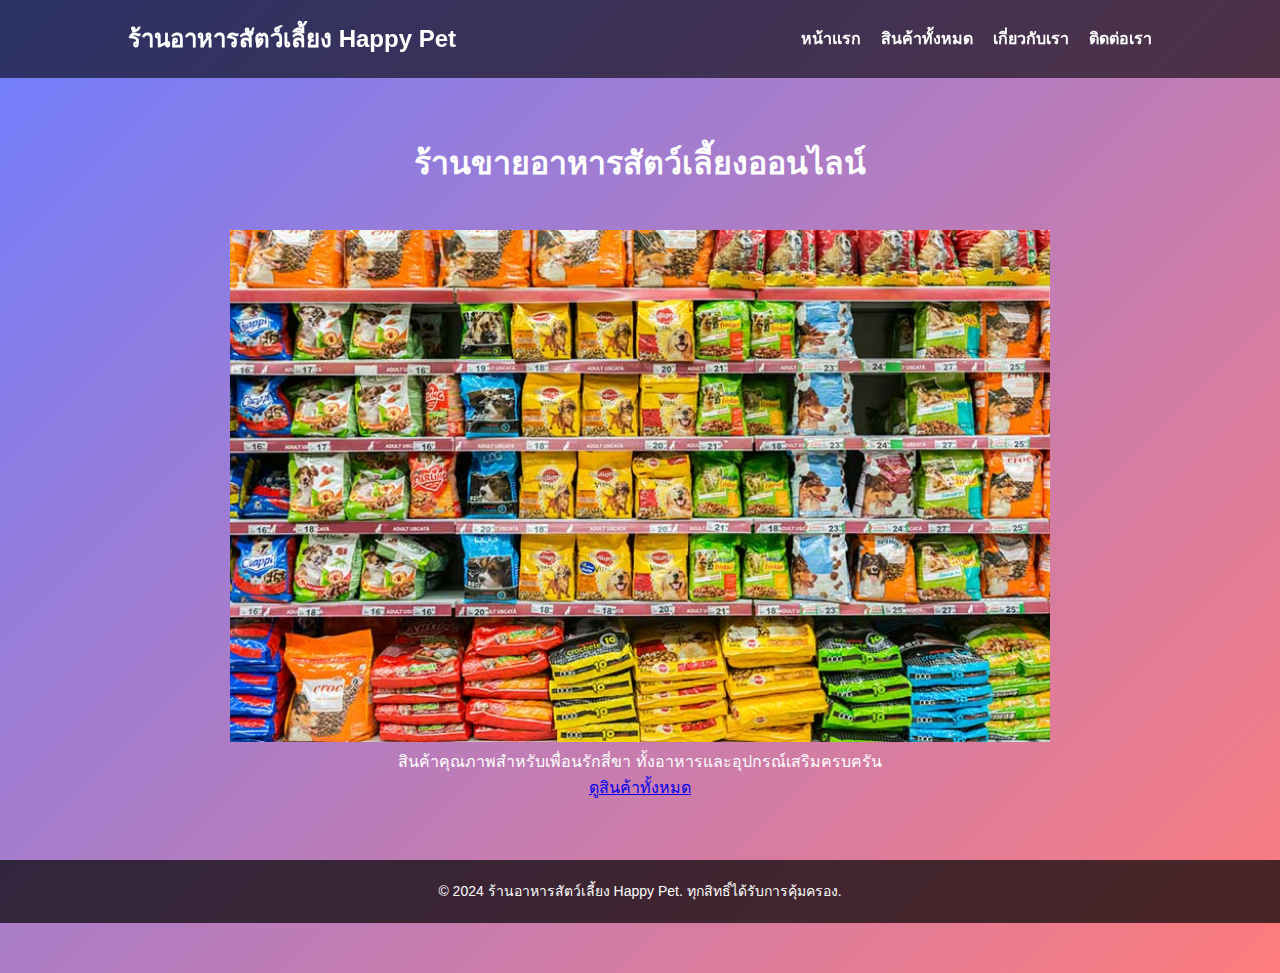
==== index.html @ ecef8260 "First commit" ====
<!DOCTYPE html>
<html lang="th">
<head>
    <meta charset="UTF-8">
    <meta name="viewport" content="width=device-width, initial-scale=1.0">
    <title>ร้านขายอาหารสัตว์เลี้ยง</title>
    <link rel="stylesheet" href="style.css">
</head>
<body>
    <!-- Header Section -->
    <header>
        <div class="container">
            <h1>ร้านอาหารสัตว์เลี้ยง Happy Pet</h1>
            <nav>
                <ul>
                    <li><a href="index.html">หน้าแรก</a></li>
                    <li><a href="products.html">สินค้าทั้งหมด</a></li>
                    <li><a href="about.html">เกี่ยวกับเรา</a></li>
                    <li><a href="contact.html">ติดต่อเรา</a></li>
                </ul>
            </nav>
        </div>
    </header>

    <!-- Hero Section -->
    <section class="hero">
        <div class="container">
            <h2>ร้านขายอาหารสัตว์เลี้ยงออนไลน์</h2>
            <img src="img/BG.jpg" width="80%">
            <p>สินค้าคุณภาพสำหรับเพื่อนรักสี่ขา ทั้งอาหารและอุปกรณ์เสริมครบครัน</p>
            <a href="products.html" class="btn">ดูสินค้าทั้งหมด</a>
        </div>
    </section>

    <!-- Footer Section -->
    <footer>
        <div class="container">
            <p>&copy; 2024 ร้านอาหารสัตว์เลี้ยง Happy Pet. ทุกสิทธิ์ได้รับการคุ้มครอง.</p>
        </div>
    </footer>
</body>
</html>
---- style.css ----
/* Reset some default styles */
* {
    margin: 0;
    padding: 0;
    box-sizing: border-box;
}

/* Body & General Styling */
body {
    font-family: 'Arial', sans-serif;
    line-height: 1.6;
    background: linear-gradient(135deg, #6e7dff, #ff7c7c); /* Gradient background */
    color: white;
    padding-bottom: 50px; /* เว้นที่ด้านล่างสำหรับ Footer */
}

/* Header Styling */
header {
    background-color: rgba(0, 0, 0, 0.6);
    color: white;
    padding: 20px 0;
    position: sticky;
    top: 0;
    z-index: 1000;
}

header .container {
    width: 80%;
    margin: 0 auto;
    display: flex;
    justify-content: space-between;
    align-items: center;
}

header h1 {
    font-size: 24px;
    font-weight: bold;
}

header nav ul {
    list-style: none;
    display: flex;
    gap: 20px;
}

header nav ul li {
    display: inline;
}

header nav ul li a {
    text-decoration: none;
    color: white;
    font-weight: 600;
    text-transform: uppercase;
    transition: color 0.3s ease;
}

header nav ul li a:hover {
    color: #ff7c7c; /* Change color on hover */
}

/* Main Section Styling */
section {
    padding: 60px 0;
    text-align: center;
}

.container {
    width: 80%;
    margin: 0 auto;
}

h2 {
    font-size: 32px;
    margin-bottom: 40px;
    text-transform: uppercase;
    font-weight: 700;
}

/* Products Section Styling */
.products .product-list {
    display: flex;
    gap: 30px;
    justify-content: center;
    flex-wrap: wrap;
}

.product-item {
    background-color: rgba(255, 255, 255, 0.8);
    border-radius: 10px;
    width: 250px;
    padding: 20px;
    text-align: center;
    box-shadow: 0 4px 10px rgba(0, 0, 0, 0.1);
    transition: transform 0.3s ease, box-shadow 0.3s ease;
}

.product-item:hover {
    transform: translateY(-10px);
    box-shadow: 0 10px 20px rgba(0, 0, 0, 0.2);
}

.product-item img {
    width: 100%;
    height: auto;
    border-radius: 5px;
}

.product-item h3 {
    font-size: 20px;
    margin: 15px 0;
}

.product-item p {
    font-size: 18px;
    color: #333;
    margin: 10px 0;
}

.product-item button {
    padding: 10px;
    background-color: #6e7dff;
    color: white;
    border: none;
    border-radius: 5px;
    cursor: pointer;
    transition: background-color 0.3s;
    font-size: 16px;
}

.product-item button:hover {
    background-color: #ff7c7c;
}

/* About Section Styling */
.about {
    font-size: 18px;
    color: #f5f5f5;
    line-height: 1.8;
}

.about p {
    margin: 15px 0;
}

/* Contact Section Styling */
.contact {
    font-size: 18px;
    color: #f5f5f5;
    line-height: 1.8;
}

.contact p {
    margin: 15px 0;
}

/* Footer Section Styling */
footer {
    background-color: rgba(0, 0, 0, 0.7);
    color: white;
    text-align: center;
    padding: 20px 0;
}

footer p {
    font-size: 14px;
}

/* Responsive Design */
@media (max-width: 768px) {
    header .container {
        flex-direction: column;
        align-items: flex-start;
    }

    header nav ul {
        flex-direction: column;
        gap: 10px;
    }

    .product-list {
        flex-direction: column;
        align-items: center;
    }

    .product-item {
        width: 80%;
    }
}
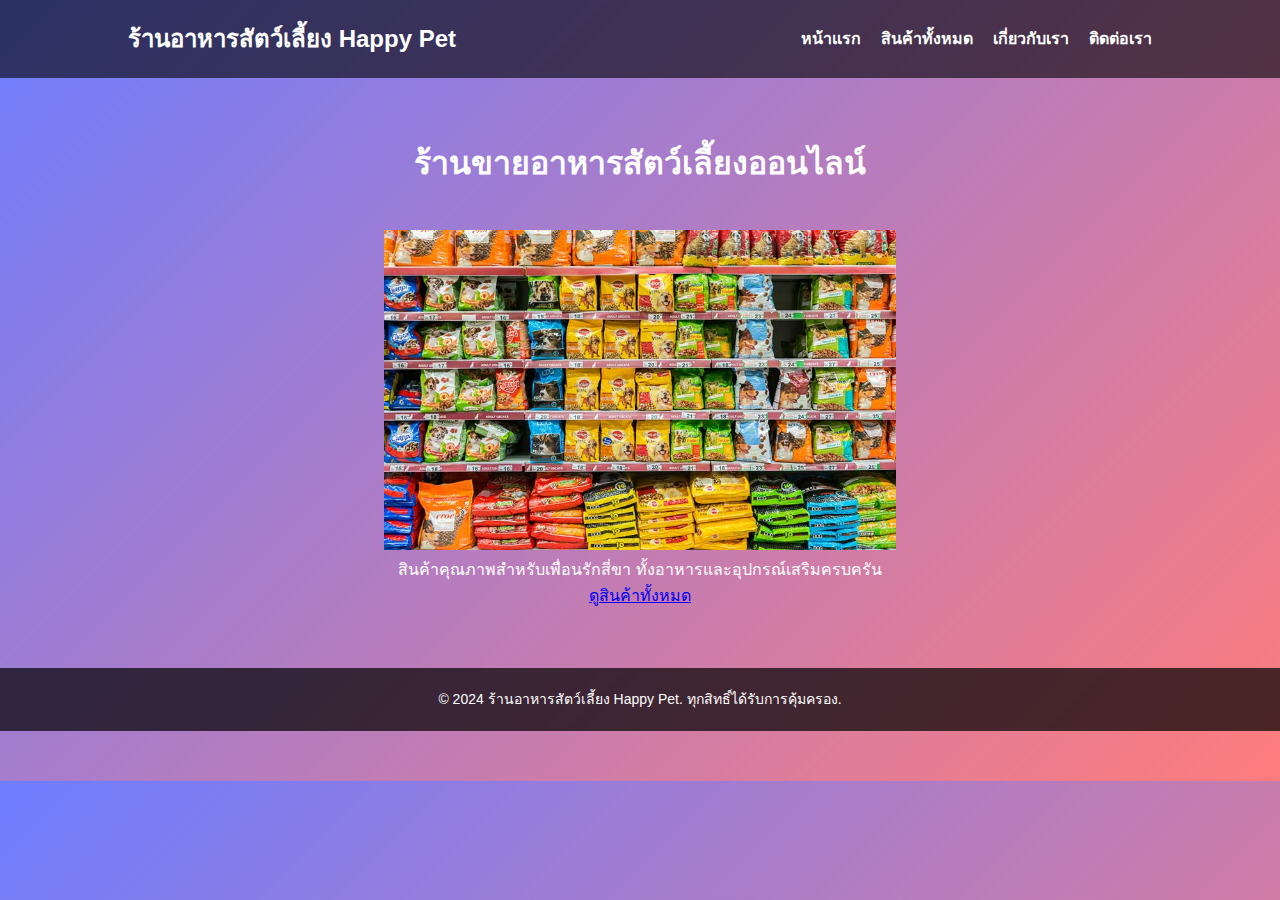
==== commit da746855: "Add files via upload" ====
--- a/index.html
+++ b/index.html
@@ -1,42 +1,44 @@
-<!DOCTYPE html>
-<html lang="th">
-<head>
-    <meta charset="UTF-8">
-    <meta name="viewport" content="width=device-width, initial-scale=1.0">
-    <title>ร้านขายอาหารสัตว์เลี้ยง</title>
-    <link rel="stylesheet" href="style.css">
-</head>
-<body>
-    <!-- Header Section -->
-    <header>
-        <div class="container">
-            <h1>ร้านอาหารสัตว์เลี้ยง Happy Pet</h1>
-            <nav>
-                <ul>
-                    <li><a href="index.html">หน้าแรก</a></li>
-                    <li><a href="products.html">สินค้าทั้งหมด</a></li>
-                    <li><a href="about.html">เกี่ยวกับเรา</a></li>
-                    <li><a href="contact.html">ติดต่อเรา</a></li>
-                </ul>
-            </nav>
-        </div>
-    </header>
-
-    <!-- Hero Section -->
-    <section class="hero">
-        <div class="container">
-            <h2>ร้านขายอาหารสัตว์เลี้ยงออนไลน์</h2>
-            <img src="img/BG.jpg" width="80%">
-            <p>สินค้าคุณภาพสำหรับเพื่อนรักสี่ขา ทั้งอาหารและอุปกรณ์เสริมครบครัน</p>
-            <a href="products.html" class="btn">ดูสินค้าทั้งหมด</a>
-        </div>
-    </section>
-
-    <!-- Footer Section -->
-    <footer>
-        <div class="container">
-            <p>&copy; 2024 ร้านอาหารสัตว์เลี้ยง Happy Pet. ทุกสิทธิ์ได้รับการคุ้มครอง.</p>
-        </div>
-    </footer>
-</body>
-</html>
+<!DOCTYPE html>
+<html lang="th">
+<head>
+    <meta charset="UTF-8">
+    <meta name="viewport" content="width=device-width, initial-scale=1.0">
+    <title>ร้านขายอาหารสัตว์เลี้ยง</title>
+    <link rel="stylesheet" href="style.css">
+    <link rel="stylesheet" href="https://cdnjs.cloudflare.com/ajax/libs/font-awesome/6.0.0-beta3/css/all.min.css">
+
+</head>
+<body>
+    <!-- Header Section -->
+    <header>
+        <div class="container">
+            <h1>ร้านอาหารสัตว์เลี้ยง Happy Pet</h1>
+            <nav>
+                <ul>
+                    <li><a href="index.html">หน้าแรก</a></li>
+                    <li><a href="products.html">สินค้าทั้งหมด</a></li>
+                    <li><a href="about.html">เกี่ยวกับเรา</a></li>
+                    <li><a href="contact.html">ติดต่อเรา</a></li>
+                </ul>
+            </nav>
+        </div>
+    </header>
+
+    <!-- Hero Section -->
+    <section class="hero">
+        <div class="container">
+            <h2>ร้านขายอาหารสัตว์เลี้ยงออนไลน์</h2>
+            <img src="img/BG.jpg" width="50%">
+            <p>สินค้าคุณภาพสำหรับเพื่อนรักสี่ขา ทั้งอาหารและอุปกรณ์เสริมครบครัน</p>
+            <a href="products.html" class="btn">ดูสินค้าทั้งหมด</a>
+        </div>
+    </section>
+
+    <!-- Footer Section -->
+    <footer>
+        <div class="container">
+            <p>&copy; 2024 ร้านอาหารสัตว์เลี้ยง Happy Pet. ทุกสิทธิ์ได้รับการคุ้มครอง.</p>
+        </div>
+    </footer>
+</body>
+</html>
--- a/style.css
+++ b/style.css
@@ -1,189 +1,213 @@
-/* Reset some default styles */
-* {
-    margin: 0;
-    padding: 0;
-    box-sizing: border-box;
-}
-
-/* Body & General Styling */
-body {
-    font-family: 'Arial', sans-serif;
-    line-height: 1.6;
-    background: linear-gradient(135deg, #6e7dff, #ff7c7c); /* Gradient background */
-    color: white;
-    padding-bottom: 50px; /* เว้นที่ด้านล่างสำหรับ Footer */
-}
-
-/* Header Styling */
-header {
-    background-color: rgba(0, 0, 0, 0.6);
-    color: white;
-    padding: 20px 0;
-    position: sticky;
-    top: 0;
-    z-index: 1000;
-}
-
-header .container {
-    width: 80%;
-    margin: 0 auto;
-    display: flex;
-    justify-content: space-between;
-    align-items: center;
-}
-
-header h1 {
-    font-size: 24px;
-    font-weight: bold;
-}
-
-header nav ul {
-    list-style: none;
-    display: flex;
-    gap: 20px;
-}
-
-header nav ul li {
-    display: inline;
-}
-
-header nav ul li a {
-    text-decoration: none;
-    color: white;
-    font-weight: 600;
-    text-transform: uppercase;
-    transition: color 0.3s ease;
-}
-
-header nav ul li a:hover {
-    color: #ff7c7c; /* Change color on hover */
-}
-
-/* Main Section Styling */
-section {
-    padding: 60px 0;
-    text-align: center;
-}
-
-.container {
-    width: 80%;
-    margin: 0 auto;
-}
-
-h2 {
-    font-size: 32px;
-    margin-bottom: 40px;
-    text-transform: uppercase;
-    font-weight: 700;
-}
-
-/* Products Section Styling */
-.products .product-list {
-    display: flex;
-    gap: 30px;
-    justify-content: center;
-    flex-wrap: wrap;
-}
-
-.product-item {
-    background-color: rgba(255, 255, 255, 0.8);
-    border-radius: 10px;
-    width: 250px;
-    padding: 20px;
-    text-align: center;
-    box-shadow: 0 4px 10px rgba(0, 0, 0, 0.1);
-    transition: transform 0.3s ease, box-shadow 0.3s ease;
-}
-
-.product-item:hover {
-    transform: translateY(-10px);
-    box-shadow: 0 10px 20px rgba(0, 0, 0, 0.2);
-}
-
-.product-item img {
-    width: 100%;
-    height: auto;
-    border-radius: 5px;
-}
-
-.product-item h3 {
-    font-size: 20px;
-    margin: 15px 0;
-}
-
-.product-item p {
-    font-size: 18px;
-    color: #333;
-    margin: 10px 0;
-}
-
-.product-item button {
-    padding: 10px;
-    background-color: #6e7dff;
-    color: white;
-    border: none;
-    border-radius: 5px;
-    cursor: pointer;
-    transition: background-color 0.3s;
-    font-size: 16px;
-}
-
-.product-item button:hover {
-    background-color: #ff7c7c;
-}
-
-/* About Section Styling */
-.about {
-    font-size: 18px;
-    color: #f5f5f5;
-    line-height: 1.8;
-}
-
-.about p {
-    margin: 15px 0;
-}
-
-/* Contact Section Styling */
-.contact {
-    font-size: 18px;
-    color: #f5f5f5;
-    line-height: 1.8;
-}
-
-.contact p {
-    margin: 15px 0;
-}
-
-/* Footer Section Styling */
-footer {
-    background-color: rgba(0, 0, 0, 0.7);
-    color: white;
-    text-align: center;
-    padding: 20px 0;
-}
-
-footer p {
-    font-size: 14px;
-}
-
-/* Responsive Design */
-@media (max-width: 768px) {
-    header .container {
-        flex-direction: column;
-        align-items: flex-start;
-    }
-
-    header nav ul {
-        flex-direction: column;
-        gap: 10px;
-    }
-
-    .product-list {
-        flex-direction: column;
-        align-items: center;
-    }
-
-    .product-item {
-        width: 80%;
-    }
-}
+/* Reset some default styles */
+* {
+    margin: 0;
+    padding: 0;
+    box-sizing: border-box;
+}
+
+/* Body & General Styling */
+body {
+    font-family: 'Arial', sans-serif;
+    line-height: 1.6;
+    background: linear-gradient(135deg, #6e7dff, #ff7c7c); /* Gradient background */
+    color: white;
+    padding-bottom: 50px; /* เว้นที่ด้านล่างสำหรับ Footer */
+}
+
+/* Header Styling */
+header {
+    background-color: rgba(0, 0, 0, 0.6);
+    color: white;
+    padding: 20px 0;
+    position: sticky;
+    top: 0;
+    z-index: 1000;
+}
+
+header .container {
+    width: 80%;
+    margin: 0 auto;
+    display: flex;
+    justify-content: space-between;
+    align-items: center;
+}
+
+header h1 {
+    font-size: 24px;
+    font-weight: bold;
+}
+
+header nav ul {
+    list-style: none;
+    display: flex;
+    gap: 20px;
+}
+
+header nav ul li {
+    display: inline;
+}
+
+header nav ul li a {
+    text-decoration: none;
+    color: white;
+    font-weight: 600;
+    text-transform: uppercase;
+    transition: color 0.3s ease;
+}
+
+header nav ul li a:hover {
+    color: #ff7c7c; /* Change color on hover */
+}
+
+/* Main Section Styling */
+section {
+    padding: 60px 0;
+    text-align: center;
+}
+
+.container {
+    width: 80%;
+    margin: 0 auto;
+}
+
+h2 {
+    font-size: 32px;
+    margin-bottom: 40px;
+    text-transform: uppercase;
+    font-weight: 700;
+}
+
+/* Products Section Styling */
+.products .product-list {
+    display: flex;
+    gap: 30px;
+    justify-content: center;
+    flex-wrap: wrap;
+}
+
+.product-item {
+    background-color: rgba(255, 255, 255, 0.8);
+    border-radius: 10px;
+    width: 250px;
+    padding: 20px;
+    text-align: center;
+    box-shadow: 0 4px 10px rgba(0, 0, 0, 0.1);
+    transition: transform 0.3s ease, box-shadow 0.3s ease;
+}
+
+.product-item:hover {
+    transform: translateY(-10px);
+    box-shadow: 0 10px 20px rgba(0, 0, 0, 0.2);
+}
+
+.product-item img {
+    width: 100%;
+    height: auto;
+    border-radius: 5px;
+}
+
+.product-item h3 {
+    color: #000;
+    font-size: 20px;
+    margin: 15px 0;
+}
+
+.product-item p {
+    font-size: 18px;
+    color: #333;
+    margin: 10px 0;
+}
+
+.product-item button {
+    padding: 10px;
+    background-color: #6e7dff;
+    color: white;
+    border: none;
+    border-radius: 5px;
+    cursor: pointer;
+    transition: background-color 0.3s;
+    font-size: 16px;
+}
+
+.product-item button:hover {
+    background-color: #ff7c7c;
+}
+
+/* About Section Styling */
+.about {
+    font-size: 18px;
+    color: #f5f5f5;
+    line-height: 1.8;
+}
+
+.about p {
+    margin: 15px 0;
+}
+
+/* Contact Section Styling */
+.contact {
+    font-size: 18px;
+    color: #f5f5f5;
+    line-height: 1.8;
+}
+
+.contact p {
+    margin: 15px 0;
+}
+.contact {
+    text-align: center;
+    font-size: 18px;
+    color: #f5f5f5;
+    line-height: 1.8;
+}
+
+.contact-details p {
+    margin: 10px 0;
+    display: flex;
+    align-items: center;
+    justify-content: center;
+    gap: 10px;
+}
+
+.contact-details i {
+    color: #ff7c7c; /* สีไอคอน */
+    font-size: 20px;
+}
+
+.contact-details {
+    margin-top: 20px;
+}
+
+/* Footer Section Styling */
+footer {
+    background-color: rgba(0, 0, 0, 0.7);
+    color: white;
+    text-align: center;
+    padding: 20px 0;
+}
+
+footer p {
+    font-size: 14px;
+}
+
+/* Responsive Design */
+@media (max-width: 768px) {
+    header .container {
+        flex-direction: column;
+        align-items: flex-start;
+    }
+
+    header nav ul {
+        flex-direction: column;
+        gap: 10px;
+    }
+
+    .product-list {
+        flex-direction: column;
+        align-items: center;
+    }
+
+    .product-item {
+        width: 80%;
+    }
+}
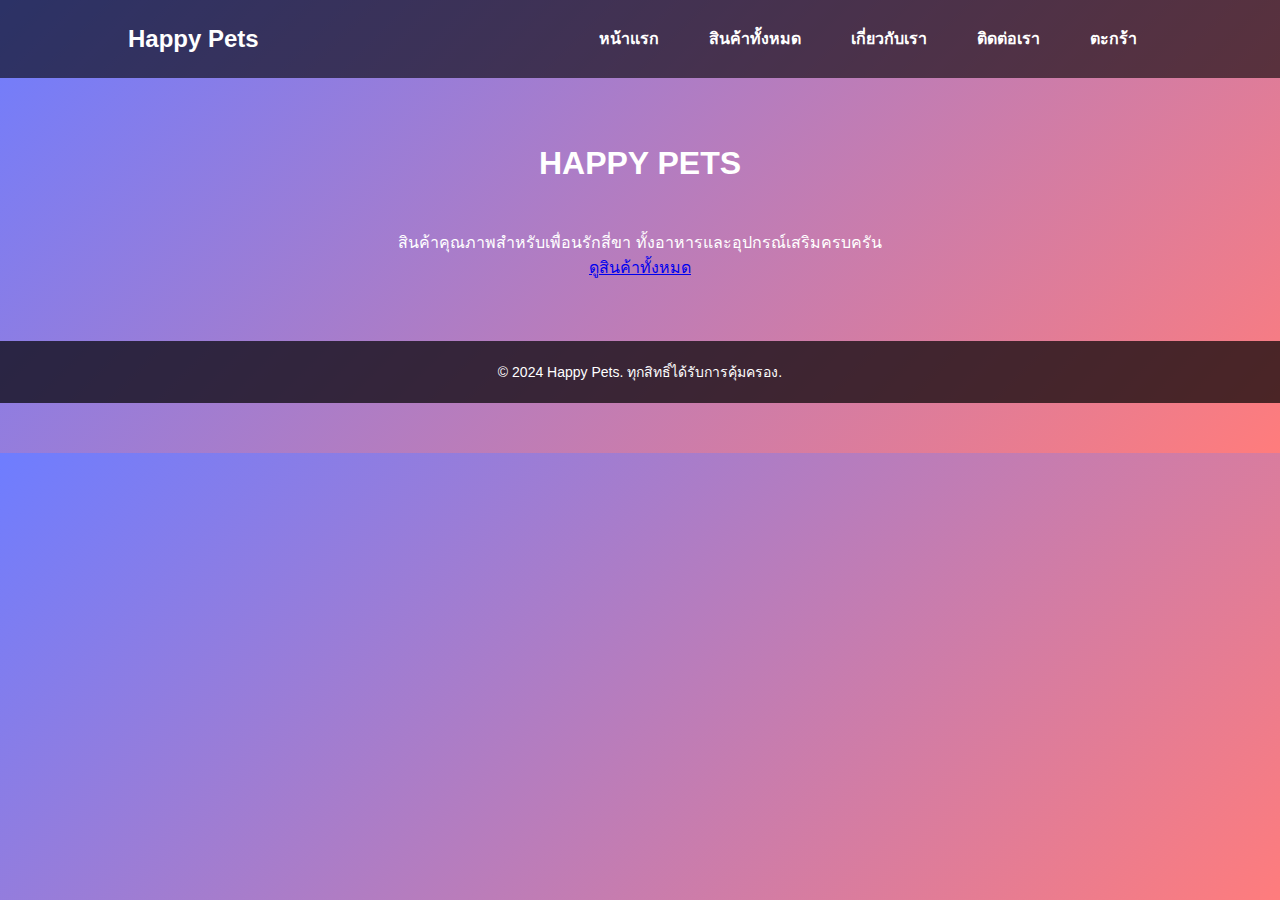
==== commit 3a849a85: "Add files via upload" ====
--- a/index.html
+++ b/index.html
@@ -3,22 +3,23 @@
 <head>
     <meta charset="UTF-8">
     <meta name="viewport" content="width=device-width, initial-scale=1.0">
-    <title>ร้านขายอาหารสัตว์เลี้ยง</title>
+    <title> Happy Pets </title>
     <link rel="stylesheet" href="style.css">
     <link rel="stylesheet" href="https://cdnjs.cloudflare.com/ajax/libs/font-awesome/6.0.0-beta3/css/all.min.css">
-
+    
 </head>
 <body>
     <!-- Header Section -->
     <header>
         <div class="container">
-            <h1>ร้านอาหารสัตว์เลี้ยง Happy Pet</h1>
+            <h1> Happy Pets </h1>
             <nav>
                 <ul>
                     <li><a href="index.html">หน้าแรก</a></li>
                     <li><a href="products.html">สินค้าทั้งหมด</a></li>
                     <li><a href="about.html">เกี่ยวกับเรา</a></li>
                     <li><a href="contact.html">ติดต่อเรา</a></li>
+                    <li><a href="cart.html">ตะกร้า</a></li>
                 </ul>
             </nav>
         </div>
@@ -27,8 +28,7 @@
     <!-- Hero Section -->
     <section class="hero">
         <div class="container">
-            <h2>ร้านขายอาหารสัตว์เลี้ยงออนไลน์</h2>
-            <img src="img/BG.jpg" width="50%">
+            <h2>Happy Pets</h2>
             <p>สินค้าคุณภาพสำหรับเพื่อนรักสี่ขา ทั้งอาหารและอุปกรณ์เสริมครบครัน</p>
             <a href="products.html" class="btn">ดูสินค้าทั้งหมด</a>
         </div>
@@ -37,7 +37,7 @@
     <!-- Footer Section -->
     <footer>
         <div class="container">
-            <p>&copy; 2024 ร้านอาหารสัตว์เลี้ยง Happy Pet. ทุกสิทธิ์ได้รับการคุ้มครอง.</p>
+            <p>&copy; 2024  Happy Pets. ทุกสิทธิ์ได้รับการคุ้มครอง.</p>
         </div>
     </footer>
 </body>
--- a/style.css
+++ b/style.css
@@ -52,11 +52,24 @@
     color: white;
     font-weight: 600;
     text-transform: uppercase;
-    transition: color 0.3s ease;
+    padding: 10px 15px;
+    border-radius: 5px;
+    position: relative;
+    overflow: hidden;
+    background-color: transparent; /* Ensure background is transparent */
 }
 
 header nav ul li a:hover {
     color: #ff7c7c; /* Change color on hover */
+}
+
+header nav ul li a:active {
+    color: #ff4d4d; /* Change color on click */
+}
+
+header nav ul li a span {
+    position: relative;
+    z-index: 1;
 }
 
 /* Main Section Styling */
@@ -211,3 +224,30 @@
         width: 80%;
     }
 }
+
+/* Button Styling */
+button {
+    padding: 10px 15px;
+    background-color: #ff4d4d; /* สีพื้นหลังปุ่มลบ */
+    color: white;
+    border: none;
+    border-radius: 5px;
+    cursor: pointer;
+    transition: background-color 0.3s, transform 0.3s;
+    font-size: 16px;
+}
+
+button:hover {
+    background-color: #ff1a1a; /* สีเมื่อวางเมาส์ */
+    transform: scale(1.05); /* ขยายขนาดเล็กน้อยเมื่อวางเมาส์ */
+}
+
+button:active {
+    transform: scale(0.95); /* ลดขนาดเล็กน้อยเมื่อคลิก */
+}
+
+/* Specific styling for cart item buttons */
+.cart-item button {
+    margin-top: 10px;
+    display: inline-block;
+}
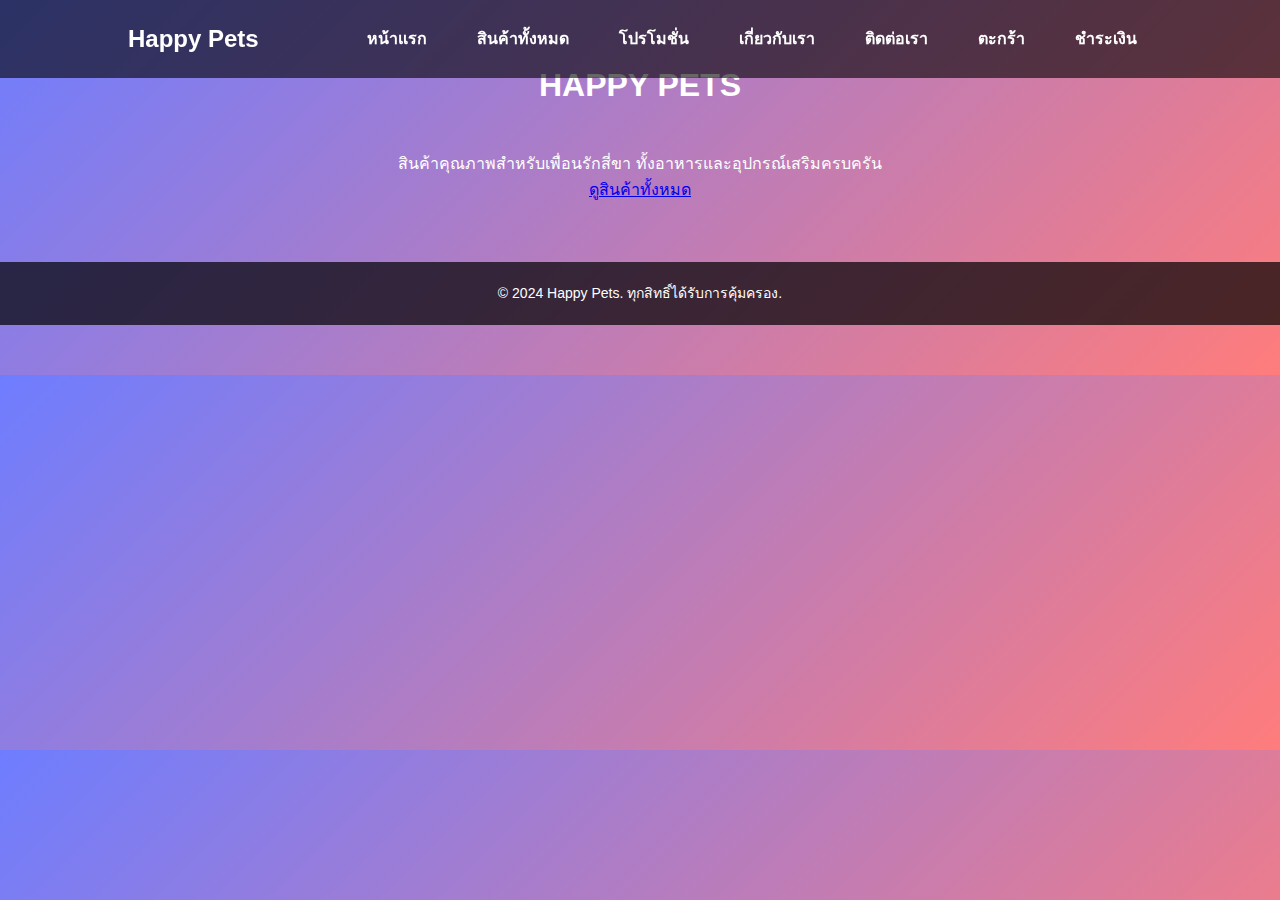
==== commit dbe5a79d: "Add files via upload" ====
--- a/index.html
+++ b/index.html
@@ -3,23 +3,24 @@
 <head>
     <meta charset="UTF-8">
     <meta name="viewport" content="width=device-width, initial-scale=1.0">
-    <title> Happy Pets </title>
+    <title>หน้าแรก</title>
     <link rel="stylesheet" href="style.css">
     <link rel="stylesheet" href="https://cdnjs.cloudflare.com/ajax/libs/font-awesome/6.0.0-beta3/css/all.min.css">
-    
 </head>
 <body>
     <!-- Header Section -->
     <header>
         <div class="container">
-            <h1> Happy Pets </h1>
+            <h1> Happy Pets</h1>
             <nav>
                 <ul>
                     <li><a href="index.html">หน้าแรก</a></li>
                     <li><a href="products.html">สินค้าทั้งหมด</a></li>
+                    <li><a href="promotions.html">โปรโมชั่น</a></li>
                     <li><a href="about.html">เกี่ยวกับเรา</a></li>
                     <li><a href="contact.html">ติดต่อเรา</a></li>
                     <li><a href="cart.html">ตะกร้า</a></li>
+                    <li><a href="checkout.html">ชำระเงิน</a></li>
                 </ul>
             </nav>
         </div>
--- a/style.css
+++ b/style.css
@@ -19,8 +19,10 @@
     background-color: rgba(0, 0, 0, 0.6);
     color: white;
     padding: 20px 0;
-    position: sticky;
+    position: fixed;
+    width: 100%;
     top: 0;
+    left: 0;
     z-index: 1000;
 }
 
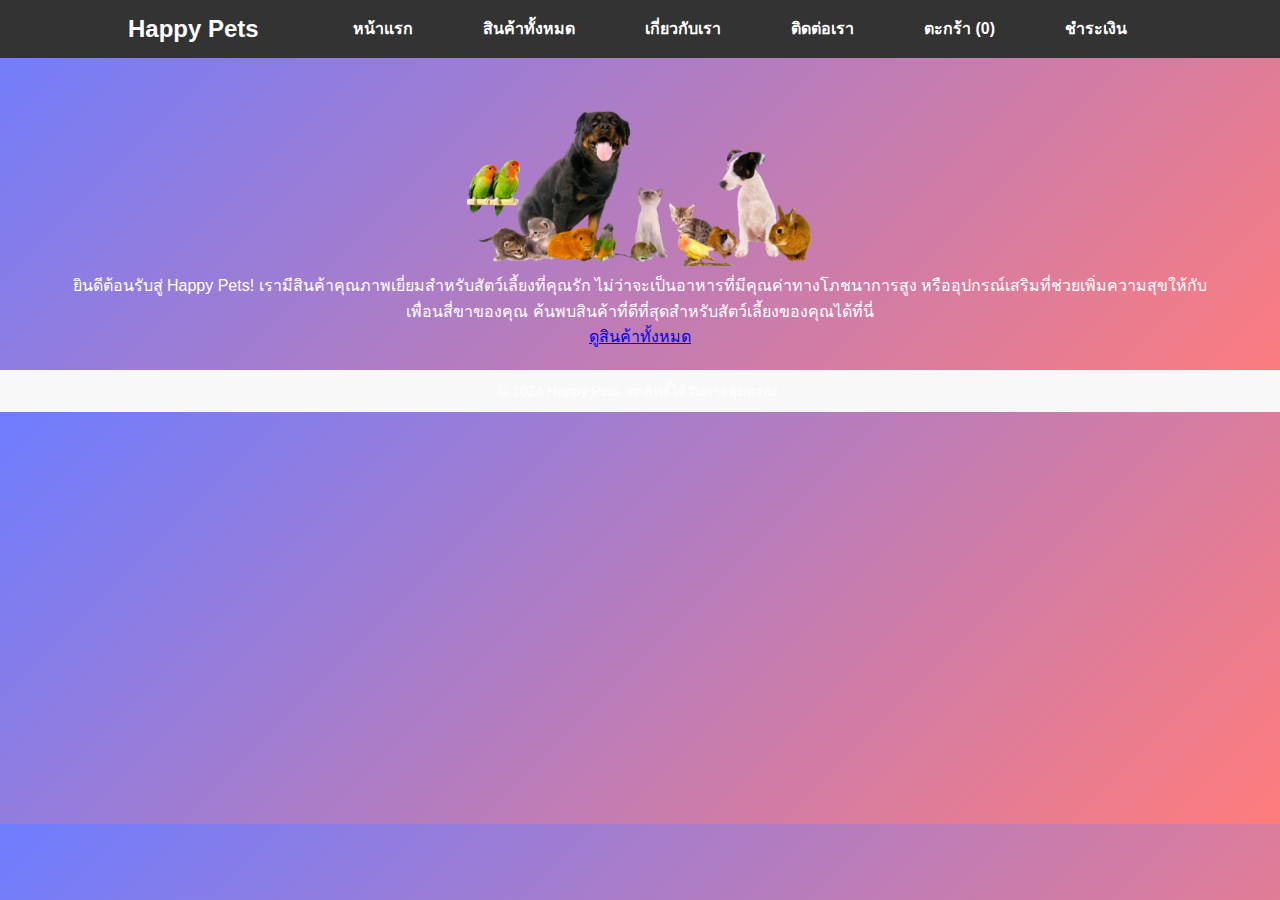
==== commit b4508d95: "Add files via upload" ====
--- a/index.html
+++ b/index.html
@@ -16,10 +16,9 @@
                 <ul>
                     <li><a href="index.html">หน้าแรก</a></li>
                     <li><a href="products.html">สินค้าทั้งหมด</a></li>
-                    <li><a href="promotions.html">โปรโมชั่น</a></li>
                     <li><a href="about.html">เกี่ยวกับเรา</a></li>
                     <li><a href="contact.html">ติดต่อเรา</a></li>
-                    <li><a href="cart.html">ตะกร้า</a></li>
+                    <li><a href="cart.html">ตะกร้า (<span id="cart-count">0</span>)</a></li>
                     <li><a href="checkout.html">ชำระเงิน</a></li>
                 </ul>
             </nav>
@@ -30,7 +29,8 @@
     <section class="hero">
         <div class="container">
             <h2>Happy Pets</h2>
-            <p>สินค้าคุณภาพสำหรับเพื่อนรักสี่ขา ทั้งอาหารและอุปกรณ์เสริมครบครัน</p>
+            <img src="img/BG.png" alt="Happy Pets" width="30%">
+            <p>ยินดีต้อนรับสู่ Happy Pets! เรามีสินค้าคุณภาพเยี่ยมสำหรับสัตว์เลี้ยงที่คุณรัก ไม่ว่าจะเป็นอาหารที่มีคุณค่าทางโภชนาการสูง หรืออุปกรณ์เสริมที่ช่วยเพิ่มความสุขให้กับเพื่อนสี่ขาของคุณ ค้นพบสินค้าที่ดีที่สุดสำหรับสัตว์เลี้ยงของคุณได้ที่นี่</p>
             <a href="products.html" class="btn">ดูสินค้าทั้งหมด</a>
         </div>
     </section>
--- a/style.css
+++ b/style.css
@@ -253,3 +253,127 @@
     margin-top: 10px;
     display: inline-block;
 }
+
+/* General Styles */
+body {
+    font-family: Arial, sans-serif;
+    margin: 0;
+    padding: 0;
+}
+
+.container {
+    width: 90%;
+    max-width: 1200px;
+    margin: 0 auto;
+}
+
+header {
+    background-color: #333; /* สีพื้นหลังของแถบเมนู */
+    padding: 10px 0;
+}
+
+header h1 {
+    margin: 0;
+    font-size: 24px;
+    color: #fff; /* สีข้อความของชื่อเว็บไซต์ */
+}
+
+nav ul {
+    list-style: none;
+    padding: 0;
+    display: flex;
+    justify-content: space-around;
+    align-items: center;
+}
+
+nav ul li {
+    margin: 0 10px;
+}
+
+nav ul li a {
+    text-decoration: none;
+    color: #fff; /* สีข้อความของลิงก์เมนู */
+    padding: 10px 15px;
+    transition: background-color 0.3s, color 0.3s, transform 0.3s;
+    border-radius: 5px;
+}
+
+nav ul li a:hover {
+    background-color: #ffcc00; /* สีพื้นหลังเมื่อวางเมาส์ */
+    color: #333; /* สีข้อความเมื่อวางเมาส์ */
+    transform: scale(1.1); /* ขยายขนาดเล็กน้อยเมื่อวางเมาส์ */
+}
+
+section {
+    padding: 20px 0;
+}
+
+footer {
+    background-color: #f8f8f8;
+    text-align: center;
+    padding: 10px 0;
+}
+
+.product-list, .cart-list {
+    display: flex;
+    flex-wrap: wrap;
+    gap: 20px;
+    justify-content: center;
+}
+
+.product-item, .cart-item {
+    background-color: #fff;
+    border: 1px solid #ddd;
+    border-radius: 5px;
+    padding: 10px;
+    width: calc(25% - 20px);
+    box-sizing: border-box;
+    text-align: center;
+}
+
+.product-item img, .cart-item img {
+    max-width: 100%;
+    height: auto;
+    border-radius: 5px;
+}
+
+button {
+    background-color: #007bff;
+    color: #fff;
+    border: none;
+    padding: 10px 20px;
+    cursor: pointer;
+    border-radius: 5px;
+    margin-top: 10px;
+}
+
+button:hover {
+    background-color: #0056b3;
+}
+
+/* Responsive Styles */
+@media (max-width: 768px) {
+    .product-item, .cart-item {
+        width: calc(50% - 20px);
+    }
+
+    nav ul {
+        flex-direction: column;
+        align-items: center;
+    }
+}
+
+@media (max-width: 480px) {
+    .product-item, .cart-item {
+        width: calc(100% - 20px);
+    }
+
+    header h1 {
+        font-size: 20px;
+    }
+
+    nav ul {
+        flex-direction: column;
+        align-items: center;
+    }
+}
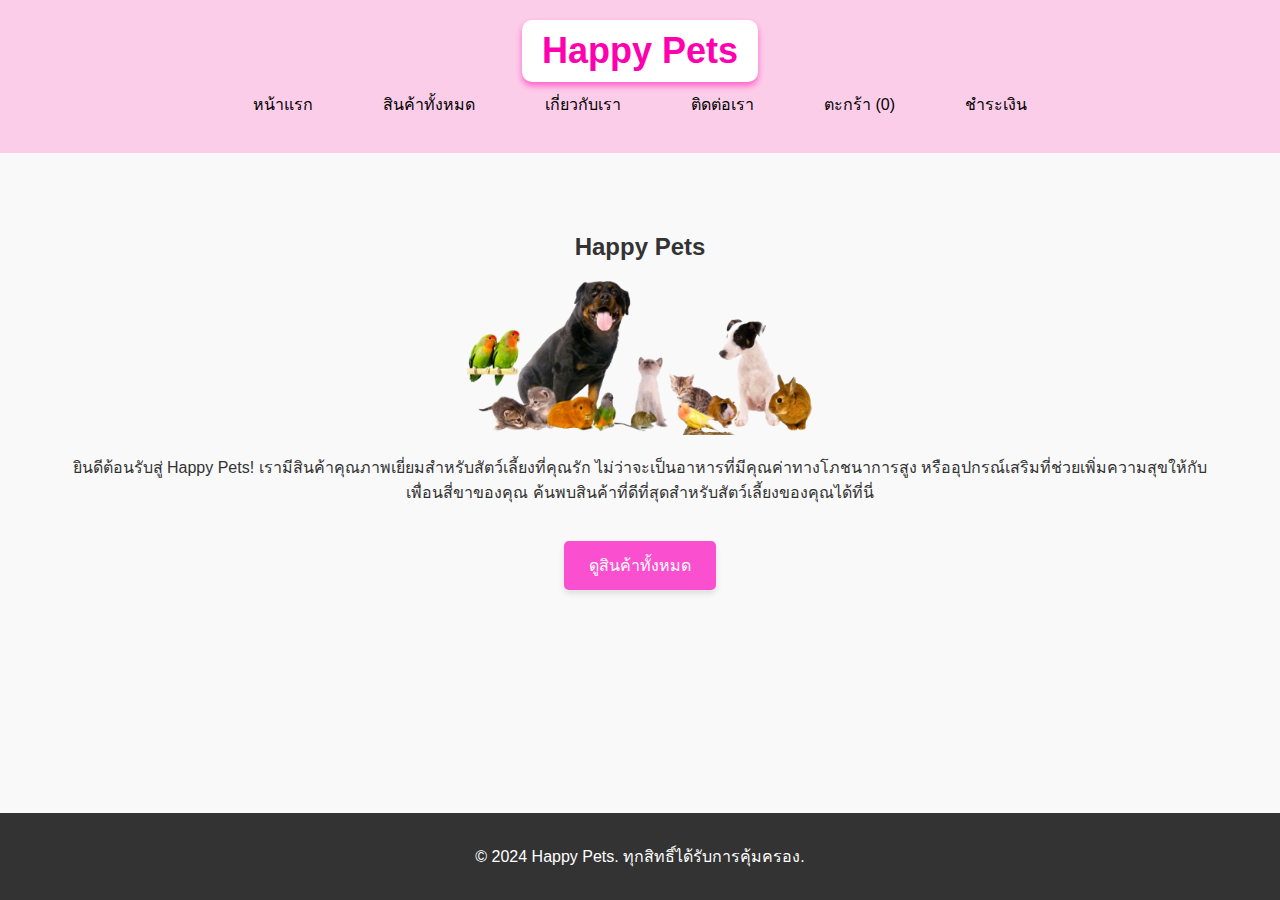
==== commit 7d1b8179: "Add files via upload" ====
--- a/index.html
+++ b/index.html
@@ -21,6 +21,7 @@
                     <li><a href="cart.html">ตะกร้า (<span id="cart-count">0</span>)</a></li>
                     <li><a href="checkout.html">ชำระเงิน</a></li>
                 </ul>
+                
             </nav>
         </div>
     </header>
@@ -28,8 +29,9 @@
     <!-- Hero Section -->
     <section class="hero">
         <div class="container">
-            <h2>Happy Pets</h2>
-            <img src="img/BG.png" alt="Happy Pets" width="30%">
+            <div class="hero-content">
+                <h2>Happy Pets</h2>
+                <img src="img/BG.png" alt="Happy Pets" width="30%">
             <p>ยินดีต้อนรับสู่ Happy Pets! เรามีสินค้าคุณภาพเยี่ยมสำหรับสัตว์เลี้ยงที่คุณรัก ไม่ว่าจะเป็นอาหารที่มีคุณค่าทางโภชนาการสูง หรืออุปกรณ์เสริมที่ช่วยเพิ่มความสุขให้กับเพื่อนสี่ขาของคุณ ค้นพบสินค้าที่ดีที่สุดสำหรับสัตว์เลี้ยงของคุณได้ที่นี่</p>
             <a href="products.html" class="btn">ดูสินค้าทั้งหมด</a>
         </div>
--- a/style.css
+++ b/style.css
@@ -1,379 +1,260 @@
-/* Reset some default styles */
-* {
+/* General Styles */
+body {
+    font-family: 'Helvetica Neue', Arial, sans-serif;
     margin: 0;
     padding: 0;
-    box-sizing: border-box;
-}
-
-/* Body & General Styling */
-body {
-    font-family: 'Arial', sans-serif;
-    line-height: 1.6;
-    background: linear-gradient(135deg, #6e7dff, #ff7c7c); /* Gradient background */
-    color: white;
-    padding-bottom: 50px; /* เว้นที่ด้านล่างสำหรับ Footer */
-}
-
-/* Header Styling */
-header {
-    background-color: rgba(0, 0, 0, 0.6);
-    color: white;
-    padding: 20px 0;
-    position: fixed;
-    width: 100%;
-    top: 0;
-    left: 0;
-    z-index: 1000;
-}
-
-header .container {
-    width: 80%;
-    margin: 0 auto;
-    display: flex;
-    justify-content: space-between;
-    align-items: center;
-}
-
-header h1 {
-    font-size: 24px;
-    font-weight: bold;
-}
-
-header nav ul {
-    list-style: none;
-    display: flex;
-    gap: 20px;
-}
-
-header nav ul li {
-    display: inline;
-}
-
-header nav ul li a {
-    text-decoration: none;
-    color: white;
-    font-weight: 600;
-    text-transform: uppercase;
-    padding: 10px 15px;
-    border-radius: 5px;
-    position: relative;
-    overflow: hidden;
-    background-color: transparent; /* Ensure background is transparent */
-}
-
-header nav ul li a:hover {
-    color: #ff7c7c; /* Change color on hover */
-}
-
-header nav ul li a:active {
-    color: #ff4d4d; /* Change color on click */
-}
-
-header nav ul li a span {
-    position: relative;
-    z-index: 1;
-}
-
-/* Main Section Styling */
-section {
-    padding: 60px 0;
-    text-align: center;
-}
-
-.container {
-    width: 80%;
-    margin: 0 auto;
-}
-
-h2 {
-    font-size: 32px;
-    margin-bottom: 40px;
-    text-transform: uppercase;
-    font-weight: 700;
-}
-
-/* Products Section Styling */
-.products .product-list {
-    display: flex;
-    gap: 30px;
-    justify-content: center;
-    flex-wrap: wrap;
-}
-
-.product-item {
-    background-color: rgba(255, 255, 255, 0.8);
-    border-radius: 10px;
-    width: 250px;
-    padding: 20px;
-    text-align: center;
-    box-shadow: 0 4px 10px rgba(0, 0, 0, 0.1);
-    transition: transform 0.3s ease, box-shadow 0.3s ease;
-}
-
-.product-item:hover {
-    transform: translateY(-10px);
-    box-shadow: 0 10px 20px rgba(0, 0, 0, 0.2);
-}
-
-.product-item img {
-    width: 100%;
-    height: auto;
-    border-radius: 5px;
-}
-
-.product-item h3 {
-    color: #000;
-    font-size: 20px;
-    margin: 15px 0;
-}
-
-.product-item p {
-    font-size: 18px;
-    color: #333;
-    margin: 10px 0;
-}
-
-.product-item button {
-    padding: 10px;
-    background-color: #6e7dff;
-    color: white;
-    border: none;
-    border-radius: 5px;
-    cursor: pointer;
-    transition: background-color 0.3s;
-    font-size: 16px;
-}
-
-.product-item button:hover {
-    background-color: #ff7c7c;
-}
-
-/* About Section Styling */
-.about {
-    font-size: 18px;
-    color: #f5f5f5;
-    line-height: 1.8;
-}
-
-.about p {
-    margin: 15px 0;
-}
-
-/* Contact Section Styling */
-.contact {
-    font-size: 18px;
-    color: #f5f5f5;
-    line-height: 1.8;
-}
-
-.contact p {
-    margin: 15px 0;
-}
-.contact {
-    text-align: center;
-    font-size: 18px;
-    color: #f5f5f5;
-    line-height: 1.8;
-}
-
-.contact-details p {
-    margin: 10px 0;
-    display: flex;
-    align-items: center;
-    justify-content: center;
-    gap: 10px;
-}
-
-.contact-details i {
-    color: #ff7c7c; /* สีไอคอน */
-    font-size: 20px;
-}
-
-.contact-details {
-    margin-top: 20px;
-}
-
-/* Footer Section Styling */
-footer {
-    background-color: rgba(0, 0, 0, 0.7);
-    color: white;
-    text-align: center;
-    padding: 20px 0;
-}
-
-footer p {
-    font-size: 14px;
-}
-
-/* Responsive Design */
-@media (max-width: 768px) {
-    header .container {
-        flex-direction: column;
-        align-items: flex-start;
-    }
-
-    header nav ul {
-        flex-direction: column;
-        gap: 10px;
-    }
-
-    .product-list {
-        flex-direction: column;
-        align-items: center;
-    }
-
-    .product-item {
-        width: 80%;
-    }
-}
-
-/* Button Styling */
-button {
-    padding: 10px 15px;
-    background-color: #ff4d4d; /* สีพื้นหลังปุ่มลบ */
-    color: white;
-    border: none;
-    border-radius: 5px;
-    cursor: pointer;
-    transition: background-color 0.3s, transform 0.3s;
-    font-size: 16px;
-}
-
-button:hover {
-    background-color: #ff1a1a; /* สีเมื่อวางเมาส์ */
-    transform: scale(1.05); /* ขยายขนาดเล็กน้อยเมื่อวางเมาส์ */
-}
-
-button:active {
-    transform: scale(0.95); /* ลดขนาดเล็กน้อยเมื่อคลิก */
-}
-
-/* Specific styling for cart item buttons */
-.cart-item button {
-    margin-top: 10px;
-    display: inline-block;
-}
-
-/* General Styles */
-body {
-    font-family: Arial, sans-serif;
-    margin: 0;
-    padding: 0;
+    background-color: #f9f9f9;
+    display: flex;
+    flex-direction: column;
+    min-height: 100vh;
 }
 
 .container {
     width: 90%;
     max-width: 1200px;
     margin: 0 auto;
+    flex: 1;
+    text-align: center;
 }
 
 header {
-    background-color: #333; /* สีพื้นหลังของแถบเมนู */
-    padding: 10px 0;
+    background-color: #fccde9;
+    padding: 20px 0;
+    text-align: center;
+    display: flex;
+    justify-content: space-between;
+    align-items: center;
 }
 
 header h1 {
     margin: 0;
-    font-size: 24px;
-    color: #fff; /* สีข้อความของชื่อเว็บไซต์ */
+    font-size: 36px;
+    color: #ff00ae;
+    padding: 10px 20px;
+    border-radius: 10px;
+    background-color: #fff;
+    box-shadow: 0 4px 6px rgba(255, 0, 174, 0.514);
+    text-align: left;
+    display: inline-block; /* ทำให้ขนาดของเส้นขอบพอดีกับข้อความ */
+    transition: transform 0.3s, box-shadow 0.3s;
+}
+
+header h1:hover {
+    transform: scale(1.05); /* ขยายขนาดเล็กน้อยเมื่อวางเมาส์ */
+    box-shadow: 0 6px 8px rgb(255, 0, 157); /* เพิ่มเงาเมื่อวางเมาส์ */
 }
 
 nav ul {
     list-style: none;
     padding: 0;
     display: flex;
-    justify-content: space-around;
-    align-items: center;
+    justify-content: center;
+    align-items: center;
+    margin-top: 10px;
 }
 
 nav ul li {
-    margin: 0 10px;
+    margin: 0 15px;
 }
 
 nav ul li a {
     text-decoration: none;
-    color: #fff; /* สีข้อความของลิงก์เมนู */
-    padding: 10px 15px;
+    color: #000000;
+    border-color: #000000;
+    border-width: 10px;
+    padding: 10px 20px;
     transition: background-color 0.3s, color 0.3s, transform 0.3s;
-    border-radius: 5px;
+    border-radius: 10px;
 }
 
 nav ul li a:hover {
-    background-color: #ffcc00; /* สีพื้นหลังเมื่อวางเมาส์ */
-    color: #333; /* สีข้อความเมื่อวางเมาส์ */
-    transform: scale(1.1); /* ขยายขนาดเล็กน้อยเมื่อวางเมาส์ */
-}
-
-section {
-    padding: 20px 0;
-}
-
-footer {
-    background-color: #f8f8f8;
-    text-align: center;
-    padding: 10px 0;
-}
-
-.product-list, .cart-list {
+    background-color: #ff97e0;
+    color: #fff;
+    transform: scale(1.1);
+}
+.menu-toggle {
+    cursor: pointer;
+    color: #fff;
+    font-size: 24px;
+    margin-right: 20px;
+}
+.hero {
+    padding: 60px 0;
+    text-align: center;
+    color: #333;
+}
+ 
+.hero .btn {
+    background-color: #fa00bbae;
+    color: #fff;
+    padding: 12px 25px;
+    text-decoration: none;
+    border-radius: 5px;
+    box-shadow: 0 4px 6px rgba(0, 0, 0, 0.1);
+    transition: background-color 0.3s, transform 0.3s, box-shadow 0.3s;
+    display: inline-block;
+    margin-top: 20px;
+}
+
+.hero .btn:hover {
+    background-color: #ff8ff2;
+    transform: translateY(-2px);
+    box-shadow: 0 6px 8px rgba(0, 0, 0, 0.15);
+}
+
+.hero .btn:active {
+    transform: translateY(0);
+    box-shadow: 0 4px 6px rgba(0, 0, 0, 0.1);
+}
+.search-form {
+    display: flex;
+    align-items: center;
+    margin-left: 20px;
+}
+
+.search-form input[type="text"] {
+    padding: 5px;
+    border-radius: 5px;
+    border: 1px solid #ccc;
+    margin-right: 5px;
+    align-items: center;
+}
+
+.search-form button {
+    padding: 5px 10px;
+    border-radius: 5px;
+    border: none;
+    background-color: #fa00bb;
+    color: #fff;
+    align-items: center;
+    cursor: pointer;
+    transition: background-color 0.3s;
+}
+
+.search-form button:hover {
+    background-color: #ff8ff2;
+}
+.products {
+    padding: 60px 0;
+    text-align: center;
+    color: #333;
+}
+
+.product-list {
     display: flex;
     flex-wrap: wrap;
+    justify-content: center;
     gap: 20px;
-    justify-content: center;
-}
-
-.product-item, .cart-item {
+}
+
+.product-item {
     background-color: #fff;
     border: 1px solid #ddd;
     border-radius: 5px;
-    padding: 10px;
-    width: calc(25% - 20px);
+    padding: 20px;
+    width: calc(33.333% - 40px);
     box-sizing: border-box;
     text-align: center;
 }
 
-.product-item img, .cart-item img {
+.product-item img {
     max-width: 100%;
     height: auto;
     border-radius: 5px;
 }
 
-button {
-    background-color: #007bff;
-    color: #fff;
-    border: none;
+.product-item button {
+    background-color: #ff00c3;
+    color: #fff;
     padding: 10px 20px;
-    cursor: pointer;
-    border-radius: 5px;
+    border: none;
+    border-radius: 5px;
+    box-shadow: 0 4px 6px rgba(0, 0, 0, 0.1);
+    cursor: pointer;
+    transition: background-color 0.3s, transform 0.3s, box-shadow 0.3s;
     margin-top: 10px;
 }
 
-button:hover {
-    background-color: #0056b3;
-}
-
-/* Responsive Styles */
-@media (max-width: 768px) {
-    .product-item, .cart-item {
-        width: calc(50% - 20px);
-    }
-
-    nav ul {
-        flex-direction: column;
-        align-items: center;
-    }
-}
-
-@media (max-width: 480px) {
-    .product-item, .cart-item {
-        width: calc(100% - 20px);
-    }
-
-    header h1 {
-        font-size: 20px;
-    }
-
-    nav ul {
-        flex-direction: column;
-        align-items: center;
-    }
-}
+.product-item button:hover {
+    background-color: #fc77e1;
+    color: #000000;
+    transform: translateY(-2px);
+    box-shadow: 0 6px 8px rgba(0, 0, 0, 0.15);
+}
+
+.product-item button:active {
+    transform: translateY(0);
+    box-shadow: 0 4px 6px rgba(0, 0, 0, 0.1);
+}
+.contact {
+    padding: 60px 0;
+    text-align: center; /* จัดข้อความให้อยู่ตรงกลาง */
+    color: #333;
+}
+
+.contact-details p {
+    margin: 10px 0;
+}
+.cart {
+    padding: 60px 0;
+    text-align: center;
+    color: #333;
+}
+
+.cart button {
+    background-color: #ff0080; 
+    color: #fff;
+    padding: 12px 25px;
+    border: none;
+    border-radius: 5px;
+    box-shadow: 0 4px 6px rgba(0, 0, 0, 0.1);
+    cursor: pointer;
+    transition: background-color 0.3s, transform 0.3s, box-shadow 0.3s;
+    margin: 10px;
+}
+
+.cart button:hover {
+    background-color: #ff99f5; 
+    transform: translateY(-2px);
+    box-shadow: 0 6px 8px rgba(0, 0, 0, 0.15);
+}
+
+.cart button:active {
+    transform: translateY(0);
+    box-shadow: 0 4px 6px rgba(0, 0, 0, 0.1);
+}
+.checkout {
+    padding: 60px 0;
+    text-align: center;
+    color: #333;
+}
+
+.checkout button {
+    background-color: #ff0080;
+    color: #fff;
+    padding: 12px 25px;
+    border: none;
+    border-radius: 5px;
+    box-shadow: 0 4px 6px rgba(102, 0, 76, 0.1);
+    cursor: pointer;
+    transition: background-color 0.3s, transform 0.3s, box-shadow 0.3s;
+    margin-top: 20px;
+}
+
+.checkout button:hover {
+    background-color: #ff99f5;
+    transform: translateY(-2px);
+    box-shadow: 0 6px 8px rgba(0, 0, 0, 0.15);
+}
+
+.checkout button:active {
+    transform: translateY(0);
+    box-shadow: 0 4px 6px rgba(0, 0, 0, 0.1);
+}
+footer {
+    background-color: #333;
+    text-align: center;
+    padding: 15px 0;
+    color: #fff;
+    margin-top: auto;
+}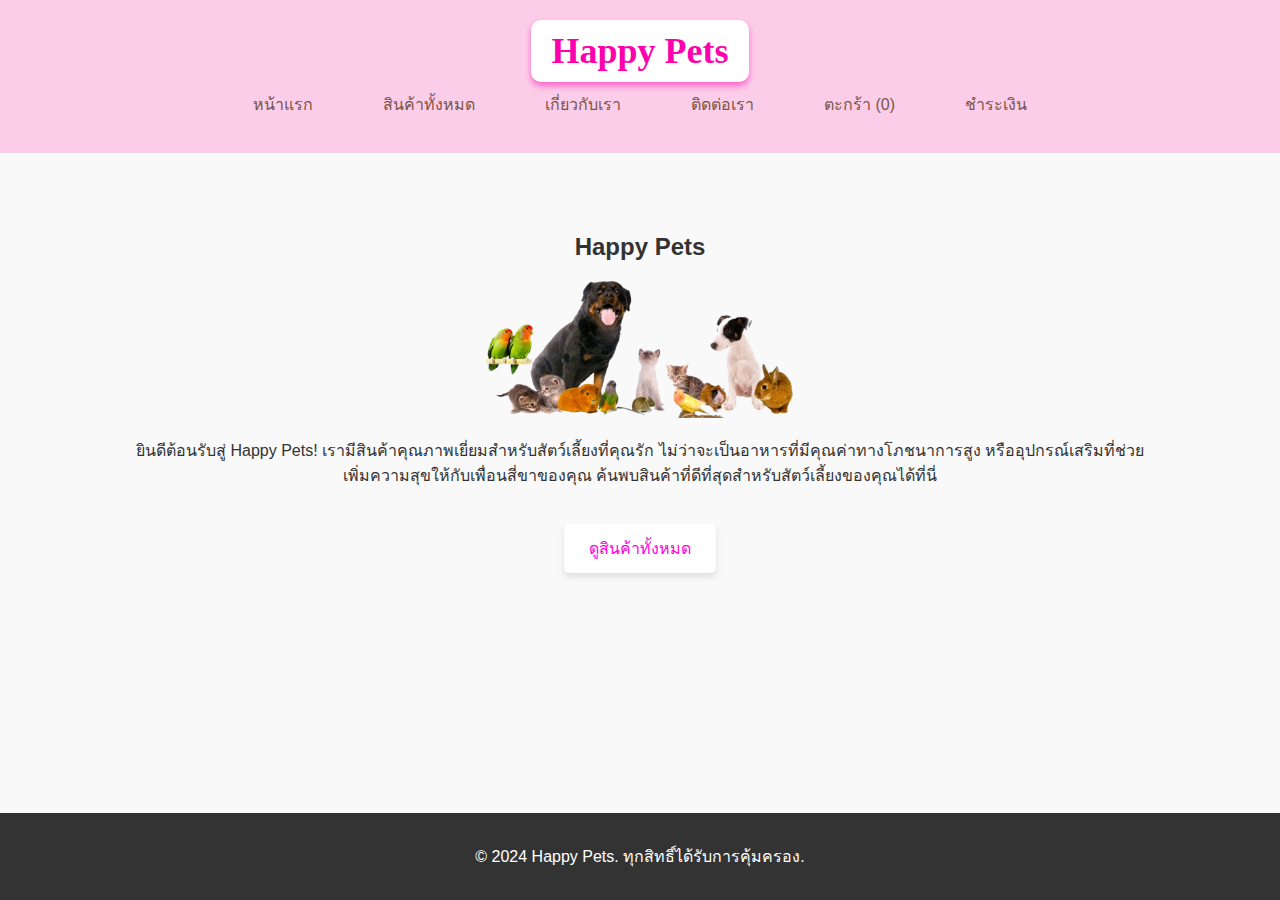
==== commit c2b927fa: "Add files via upload" ====
--- a/index.html
+++ b/index.html
@@ -6,6 +6,16 @@
     <title>หน้าแรก</title>
     <link rel="stylesheet" href="style.css">
     <link rel="stylesheet" href="https://cdnjs.cloudflare.com/ajax/libs/font-awesome/6.0.0-beta3/css/all.min.css">
+    <link href="https://fonts.googleapis.com/css2?family=Roboto:wght@400;700&display=swap" rel="stylesheet">
+    <script>
+        function updateCartCount() {
+            const cartItems = JSON.parse(localStorage.getItem('cart')) || [];
+            const cartCount = cartItems.reduce((total, item) => total + item.quantity, 0);
+            document.getElementById('cart-count').textContent = cartCount;
+        }
+
+        document.addEventListener('DOMContentLoaded', updateCartCount);
+    </script>
 </head>
 <body>
     <!-- Header Section -->
@@ -21,7 +31,6 @@
                     <li><a href="cart.html">ตะกร้า (<span id="cart-count">0</span>)</a></li>
                     <li><a href="checkout.html">ชำระเงิน</a></li>
                 </ul>
-                
             </nav>
         </div>
     </header>
@@ -32,10 +41,13 @@
             <div class="hero-content">
                 <h2>Happy Pets</h2>
                 <img src="img/BG.png" alt="Happy Pets" width="30%">
-            <p>ยินดีต้อนรับสู่ Happy Pets! เรามีสินค้าคุณภาพเยี่ยมสำหรับสัตว์เลี้ยงที่คุณรัก ไม่ว่าจะเป็นอาหารที่มีคุณค่าทางโภชนาการสูง หรืออุปกรณ์เสริมที่ช่วยเพิ่มความสุขให้กับเพื่อนสี่ขาของคุณ ค้นพบสินค้าที่ดีที่สุดสำหรับสัตว์เลี้ยงของคุณได้ที่นี่</p>
-            <a href="products.html" class="btn">ดูสินค้าทั้งหมด</a>
+                <p>ยินดีต้อนรับสู่ Happy Pets! เรามีสินค้าคุณภาพเยี่ยมสำหรับสัตว์เลี้ยงที่คุณรัก ไม่ว่าจะเป็นอาหารที่มีคุณค่าทางโภชนาการสูง หรืออุปกรณ์เสริมที่ช่วยเพิ่มความสุขให้กับเพื่อนสี่ขาของคุณ ค้นพบสินค้าที่ดีที่สุดสำหรับสัตว์เลี้ยงของคุณได้ที่นี่</p>
+                <a href="products.html" class="btn">ดูสินค้าทั้งหมด</a>
+            </div>
         </div>
     </section>
+
+    
 
     <!-- Footer Section -->
     <footer>
--- a/style.css
+++ b/style.css
@@ -10,7 +10,7 @@
 }
 
 .container {
-    width: 90%;
+    width: 80%;
     max-width: 1200px;
     margin: 0 auto;
     flex: 1;
@@ -28,6 +28,7 @@
 
 header h1 {
     margin: 0;
+    font-family: 'Droid Sans', Times, serif;
     font-size: 36px;
     color: #ff00ae;
     padding: 10px 20px;
@@ -59,7 +60,7 @@
 
 nav ul li a {
     text-decoration: none;
-    color: #000000;
+    color: #795548;
     border-color: #000000;
     border-width: 10px;
     padding: 10px 20px;
@@ -68,8 +69,7 @@
 }
 
 nav ul li a:hover {
-    background-color: #ff97e0;
-    color: #fff;
+    color: #ff00e1;
     transform: scale(1.1);
 }
 .menu-toggle {
@@ -85,10 +85,12 @@
 }
  
 .hero .btn {
-    background-color: #fa00bbae;
-    color: #fff;
+    font-family: 'Droid Sans', Times, serif;
+    background-color: #ffffff;
+    color: #ff00dd;
     padding: 12px 25px;
     text-decoration: none;
+    border-color: #000000;
     border-radius: 5px;
     box-shadow: 0 4px 6px rgba(0, 0, 0, 0.1);
     transition: background-color 0.3s, transform 0.3s, box-shadow 0.3s;
@@ -98,6 +100,8 @@
 
 .hero .btn:hover {
     background-color: #ff8ff2;
+    color: #000000;
+    border-color: #000000;
     transform: translateY(-2px);
     box-shadow: 0 6px 8px rgba(0, 0, 0, 0.15);
 }
@@ -123,21 +127,22 @@
 .search-form button {
     padding: 5px 10px;
     border-radius: 5px;
-    border: none;
-    background-color: #fa00bb;
-    color: #fff;
+    border: 1px solid #000000;
+    background-color: #ffffff;
+    color: #795548;
     align-items: center;
     cursor: pointer;
     transition: background-color 0.3s;
 }
 
 .search-form button:hover {
+    color: #ffffff;
     background-color: #ff8ff2;
 }
 .products {
     padding: 60px 0;
     text-align: center;
-    color: #333;
+    color: #000000;
 }
 
 .product-list {
@@ -149,8 +154,9 @@
 
 .product-item {
     background-color: #fff;
-    border: 1px solid #ddd;
-    border-radius: 5px;
+    border: 1px solid #000000;
+    border-radius: 5px;
+    box-shadow: 0 4px 6px rgba(0, 0, 0, 0.381);
     padding: 20px;
     width: calc(33.333% - 40px);
     box-sizing: border-box;
@@ -164,10 +170,10 @@
 }
 
 .product-item button {
-    background-color: #ff00c3;
-    color: #fff;
+    background-color: #ffffff8b;
+    color: #ff02ea;
     padding: 10px 20px;
-    border: none;
+    border-color: #ff02ea;
     border-radius: 5px;
     box-shadow: 0 4px 6px rgba(0, 0, 0, 0.1);
     cursor: pointer;
@@ -176,7 +182,7 @@
 }
 
 .product-item button:hover {
-    background-color: #fc77e1;
+    background-color: #ff44d6;
     color: #000000;
     transform: translateY(-2px);
     box-shadow: 0 6px 8px rgba(0, 0, 0, 0.15);
@@ -186,9 +192,53 @@
     transform: translateY(0);
     box-shadow: 0 4px 6px rgba(0, 0, 0, 0.1);
 }
+.customer-reviews {
+    background-color: #d8d8d830;
+    padding: 20px;
+    margin: 20px 0;
+    border-radius: 8px;
+}
+
+.customer-reviews h2 {
+    text-align: center;
+    color: #000000;
+}
+
+.review {
+    margin-bottom: 15px;
+    padding: 10px;
+    border-bottom: 1px solid #bdbdbd2b;
+}
+
+.review p {
+    font-style: italic;
+    color: #ff00c891;
+    font-size: 18px;
+    border-radius: 10px;
+    border-color: #000000;
+    border-width: 10px;
+    box-shadow: 0 4px 6px rgba(0, 0, 0, 0.1);
+}
+.review p:hover {
+    color: #ff00d0;
+    box-shadow: 0 6px 8px rgba(0, 0, 0, 0.15);
+
+}
+.review span {
+    display: block;
+    text-align: right;
+    color: #000000;
+    font-weight: bold;
+    font-size: 0.9em;
+}
+.share-button {
+    text-align: center;
+    margin-top: 20px;
+
+}
 .contact {
     padding: 60px 0;
-    text-align: center; /* จัดข้อความให้อยู่ตรงกลาง */
+    text-align: center; 
     color: #333;
 }
 
@@ -202,10 +252,10 @@
 }
 
 .cart button {
-    background-color: #ff0080; 
-    color: #fff;
+    background-color: #ffffff; 
+    color: #ff00dd;
     padding: 12px 25px;
-    border: none;
+    border: 1px solid #000000;
     border-radius: 5px;
     box-shadow: 0 4px 6px rgba(0, 0, 0, 0.1);
     cursor: pointer;
@@ -215,6 +265,7 @@
 
 .cart button:hover {
     background-color: #ff99f5; 
+    color: #000000;
     transform: translateY(-2px);
     box-shadow: 0 6px 8px rgba(0, 0, 0, 0.15);
 }
@@ -230,12 +281,12 @@
 }
 
 .checkout button {
-    background-color: #ff0080;
-    color: #fff;
+    background-color: #ffffff;
+    color: #ff00dd;
     padding: 12px 25px;
-    border: none;
-    border-radius: 5px;
-    box-shadow: 0 4px 6px rgba(102, 0, 76, 0.1);
+    border: 1px solid #000000;
+    border-radius: 5px;
+    box-shadow: 0 4px 6px rgba(0, 0, 0, 0.1);
     cursor: pointer;
     transition: background-color 0.3s, transform 0.3s, box-shadow 0.3s;
     margin-top: 20px;
@@ -243,6 +294,7 @@
 
 .checkout button:hover {
     background-color: #ff99f5;
+    color: #000000;
     transform: translateY(-2px);
     box-shadow: 0 6px 8px rgba(0, 0, 0, 0.15);
 }
@@ -257,4 +309,33 @@
     padding: 15px 0;
     color: #fff;
     margin-top: auto;
+}
+
+/* การตั้งค่าทั่วไปสำหรับการ์ดสินค้า */
+.product-card {
+    width: 30%;
+    margin: 10px;
+    padding: 15px;
+    border: 1px solid #ddd;
+    border-radius: 8px;
+    box-shadow: 0 2px 4px rgba(0, 0, 0, 0.1);
+    text-align: center;
+    transition: transform 0.3s ease;
+}
+
+.product-card:hover {
+    transform: scale(1.05);
+}
+
+/* Media Queries for smaller screens */
+@media (max-width: 768px) {
+    #review-text, #review-author {
+        width: 90%;
+    }
+}
+
+@media (max-width: 480px) {
+    #review-text, #review-author {
+        width: 95%;
+    }
 }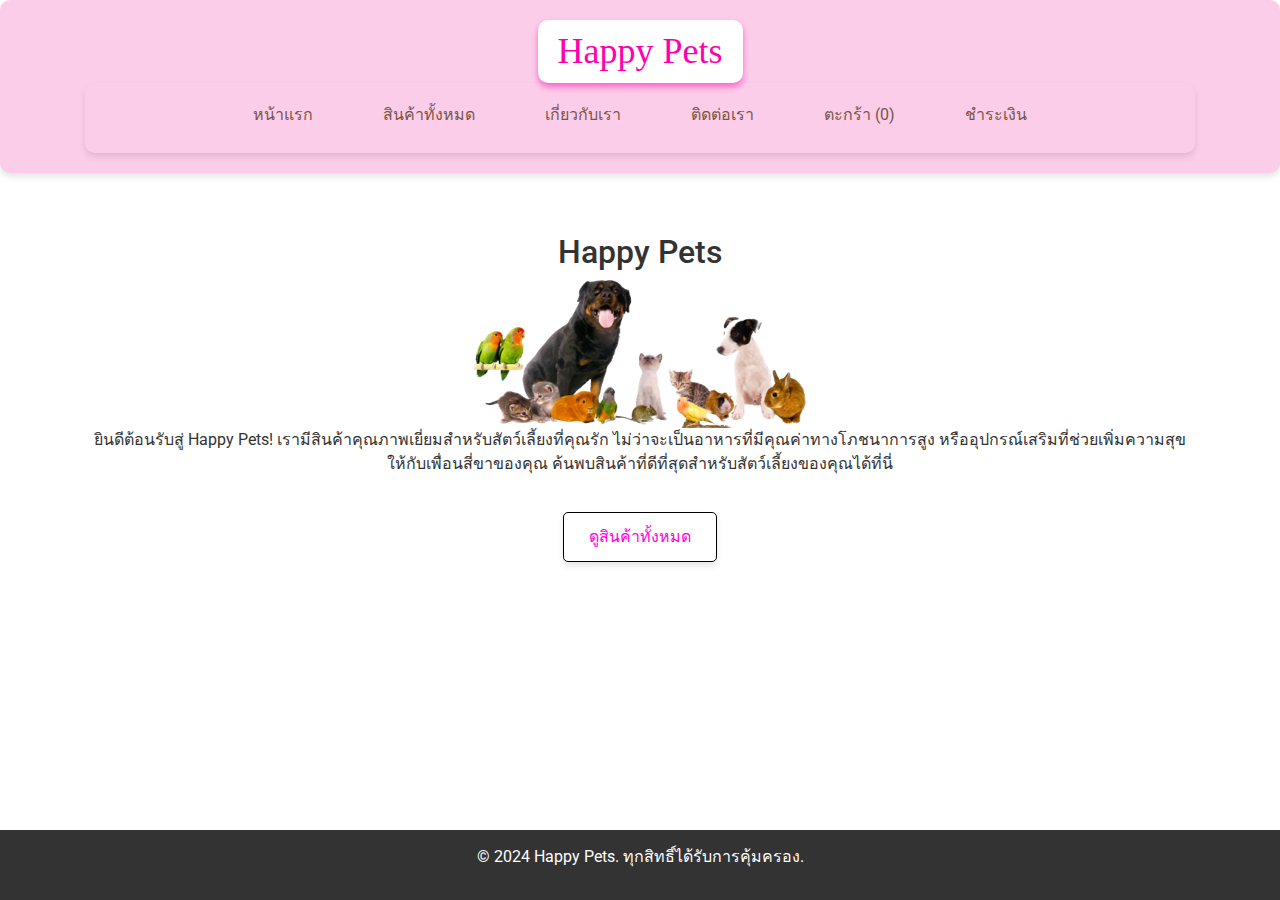
==== commit d00edac5: "Add files via upload" ====
--- a/index.html
+++ b/index.html
@@ -7,6 +7,7 @@
     <link rel="stylesheet" href="style.css">
     <link rel="stylesheet" href="https://cdnjs.cloudflare.com/ajax/libs/font-awesome/6.0.0-beta3/css/all.min.css">
     <link href="https://fonts.googleapis.com/css2?family=Roboto:wght@400;700&display=swap" rel="stylesheet">
+    <link href="https://stackpath.bootstrapcdn.com/bootstrap/4.5.2/css/bootstrap.min.css" rel="stylesheet">
     <script>
         function updateCartCount() {
             const cartItems = JSON.parse(localStorage.getItem('cart')) || [];
--- a/style.css
+++ b/style.css
@@ -19,6 +19,10 @@
 
 header {
     background-color: #fccde9;
+    border-radius: 10px;
+    border-color: #000000;
+    border-width: 10px;
+    box-shadow: 0 4px 6px rgba(0, 0, 0, 0.1);
     padding: 20px 0;
     text-align: center;
     display: flex;
@@ -44,11 +48,19 @@
     transform: scale(1.05); /* ขยายขนาดเล็กน้อยเมื่อวางเมาส์ */
     box-shadow: 0 6px 8px rgb(255, 0, 157); /* เพิ่มเงาเมื่อวางเมาส์ */
 }
-
+nav {
+    background-color: #fccde9;
+    padding: 10px 0;  
+    border-radius: 10px;
+    border-color: #000000;
+    border-width: 10px;
+    box-shadow: 0 4px 6px rgba(0, 0, 0, 0.1);
+}   
 nav ul {
     list-style: none;
     padding: 0;
     display: flex;
+    flex-wrap: wrap;
     justify-content: center;
     align-items: center;
     margin-top: 10px;
@@ -147,7 +159,6 @@
 
 .product-list {
     display: flex;
-    flex-wrap: wrap;
     justify-content: center;
     gap: 20px;
 }
@@ -167,6 +178,9 @@
     max-width: 100%;
     height: auto;
     border-radius: 5px;
+    border-color: #000000;
+    border-width: 10px;
+    box-shadow: 0 4px 6px rgba(0, 0, 0, 0.1);
 }
 
 .product-item button {
@@ -313,7 +327,8 @@
 
 /* การตั้งค่าทั่วไปสำหรับการ์ดสินค้า */
 .product-card {
-    width: 30%;
+    width: 100%;
+    max-width: 300px;
     margin: 10px;
     padding: 15px;
     border: 1px solid #ddd;
@@ -327,15 +342,88 @@
     transform: scale(1.05);
 }
 
-/* Media Queries for smaller screens */
-@media (max-width: 768px) {
+/* Media Queries for responsive design */
+@media (screen-width: 1024px ) {
     #review-text, #review-author {
         width: 90%;
+        margin: 10px;
+        padding: 10px;
+        border-radius: 5px;
+        border-color: #000000;
+        border-width: 10px;
+        box-shadow: 0 4px 6px rgba(0, 0, 0, 0.1);
+    }
+}
+
+@media (max-width: 768px) {
+    #review-text, #review-author #btn {
+        width: 90%;
+        margin: 10px;
+        padding: 10px;
+        display: flex;
+        border-radius: 5px;
+        border-color: #000000;
+        border-width: 10px;
+        box-shadow: 0 4px 6px rgba(0, 0, 0, 0.1);
+    }
+    .container {
+    .product-card,.product-item {
+        width: 80%;
+
+
+    }
+    .product-list {
+        width: 100%;
+        display: flex;
+        flex-wrap: wrap;
+        flex-direction: row;
+        align-items: center;
+        justify-content: center;
+        gap: 10px;
     }
 }
 
 @media (max-width: 480px) {
+    #review-text, #review-author #btn  {
+        width: 90%;
+        margin: 10px;
+        padding: 10px;
+        display: grid;
+        border-radius: 5px;
+        border-color: #000000;
+        border-width: 10px;
+        box-shadow: 0 4px 6px rgba(0, 0, 0, 0.1);
+    }
+.container {
+    .product-card,.product-item,.product-list {
+        font-size: 24px;
+        width: 80%;
+        display: flex;
+        flex-direction: column;
+        gap: 10px;
+        flex-wrap: wrap;
+        align-content: center;
+        align-items: center;
+}
+}
+
+@media (max-width: 320px) {
     #review-text, #review-author {
-        width: 95%;
+        width: 60%;
+        margin: 10px;
+        padding: 10px;
+        border-radius: 5px;
+        border-color: #000000;
+        border-width: 10px;
+        box-shadow: 0 4px 6px rgba(0, 0, 0, 0.1);
+
+    }
+    .product-card,.product-item,.product-list {
+        font-size: 12px;
+        position: center;
+        display: flex;
+        flex-direction: column;
+        gap: 10px;
+
     }
 }